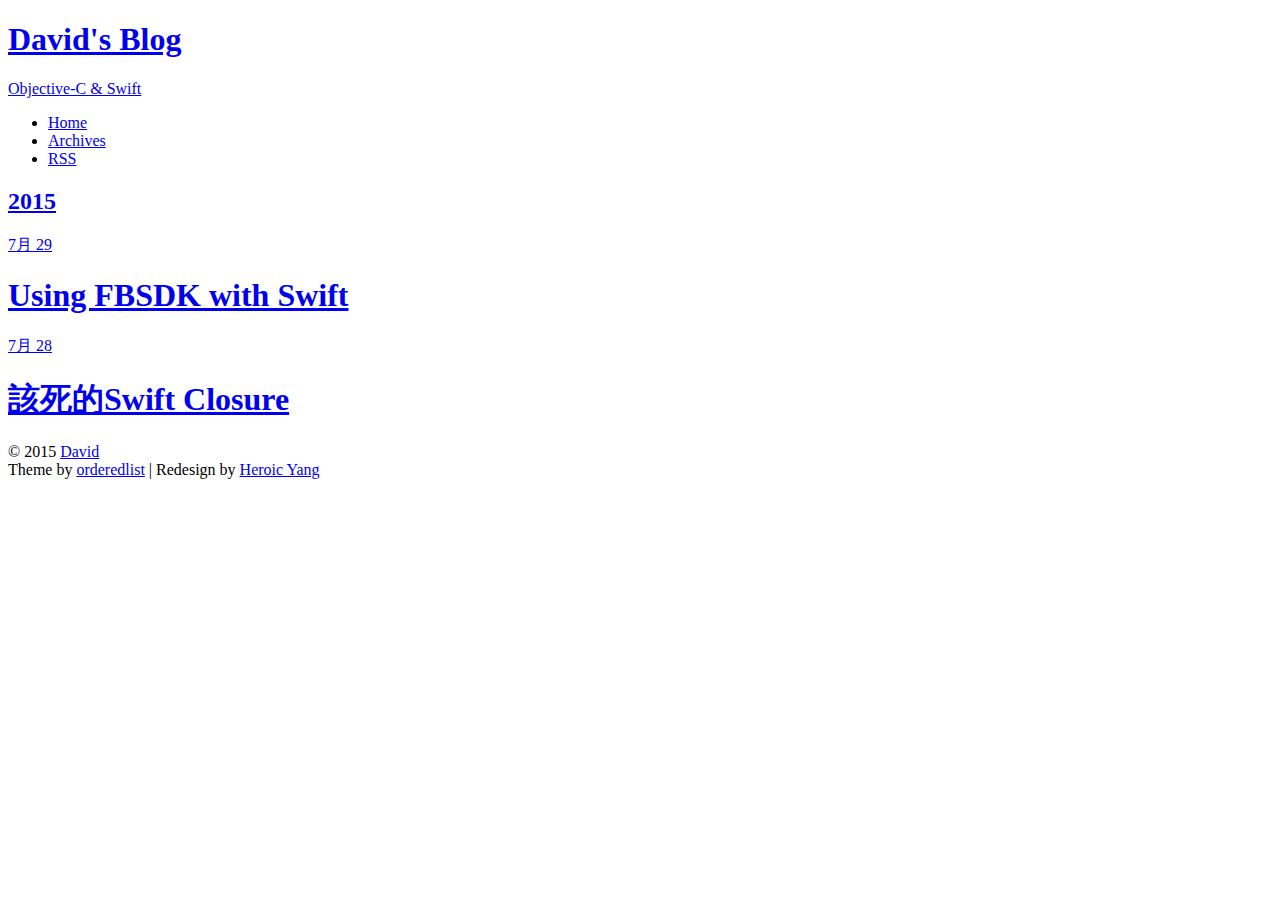
==== archives/index.html @ d5f5f77b "Site updated: 2015-07-30 09:54:05" ====
<!DOCTYPE HTML>
<html>
<head>
  <meta charset="utf-8">
  <meta http-equiv="X-UA-Compatible" content="chrome=1">
  
  <title>归档 | David&#39;s Blog</title>
  <meta name="viewport" content="width=device-width, initial-scale=1, maximum-scale=1, user-scalable=no">
  
    <meta name="author" content="David">
  
  
  <meta name="description" content="Objective-C &amp; Swift">
<meta property="og:type" content="website">
<meta property="og:title" content="David's Blog">
<meta property="og:url" content="https://github.com/egg5233/blog/archives/index.html">
<meta property="og:site_name" content="David's Blog">
<meta property="og:description" content="Objective-C &amp; Swift">
<meta name="twitter:card" content="summary">
<meta name="twitter:title" content="David's Blog">
<meta name="twitter:description" content="Objective-C &amp; Swift">
  
    <link rel="alternate" href="/atom.xml" title="David&#39;s Blog" type="application/atom+xml">
  
  
    <link rel="icon" type="image/x-icon" href="/favicon.ico">
  
  <link rel="stylesheet" href="/blog/css/style.css" type="text/css">
  <!--[if lt IE 9]><script src="//html5shiv.googlecode.com/svn/trunk/html5.js"></script><![endif]-->
  
</head>

<body>
  <div class="wrapper">
    <header id="header">
  <div class="title">
    <h1><a href="/blog/">David&#39;s Blog</a></h1>
    <p><a href="/blog/">Objective-C &amp; Swift</a></p>
  </div>
  <nav class="nav">
    <ul>
      
        <li><a href="/blog/">Home</a></li>
      
        <li><a href="/blog/archives">Archives</a></li>
      
      
        <li><a href="/atom.xml">RSS</a></li>
      
    </ul>
    <div class="clearfix"></div>
  </nav>
  <div class="clearfix"></div>
</header>
    <div class="content">




  
  
    
    
      
      
      <section class="archives-wrapper">
        
        <h2 class="archives-title archives-year">
          <a href="/blog/archives/2015">2015</a>
        </h2>
        
        <div class="archives">
    
    <article class="post">
  <header>
    <a href="/blog/2015/07/29/FBSDK/">
  <time datetime="2015-07-29T02:37:12.000Z">
    7月 29
  </time>
</a>
    
  
    <h1 class="title"><a href="/blog/2015/07/29/FBSDK/">Using FBSDK with Swift</a></h1>
  

  </header>
</article>
  
    
    
    <article class="post">
  <header>
    <a href="/blog/2015/07/28/test/">
  <time datetime="2015-07-28T03:24:22.000Z">
    7月 28
  </time>
</a>
    
  
    <h1 class="title"><a href="/blog/2015/07/28/test/">該死的Swift Closure</a></h1>
  

  </header>
</article>
  
  
    </div></section>
  

</div>
  </div>
  <footer id="footer"><div class="copyright">
  
  &copy; 2015 <a href="/blog/">David</a>
  
</div>
<div class="theme-copyright">
  Theme by <a href="https://github.com/orderedlist" target="_blank">orderedlist</a>
   | 
  Redesign by <a href="http://heroicyang.com/" target="_blank">Heroic Yang</a>
</div>
<div class="clearfix"></div></footer>
  <script src="//ajax.googleapis.com/ajax/libs/jquery/1.8/jquery.min.js"></script>
<script src="/blog/js/scale.fix.js"></script>
<script src="/blog/js/jquery.imagesloaded.min.js"></script>
<script src="/blog/js/gallery.js"></script>




<link rel="stylesheet" href="/blog/fancybox/jquery.fancybox.css" media="screen" type="text/css">
<script src="/blog/fancybox/jquery.fancybox.pack.js"></script>
<script type="text/javascript">
  (function($){
    $('.fancybox').fancybox();
  })(jQuery);
</script>

</body>
</html>
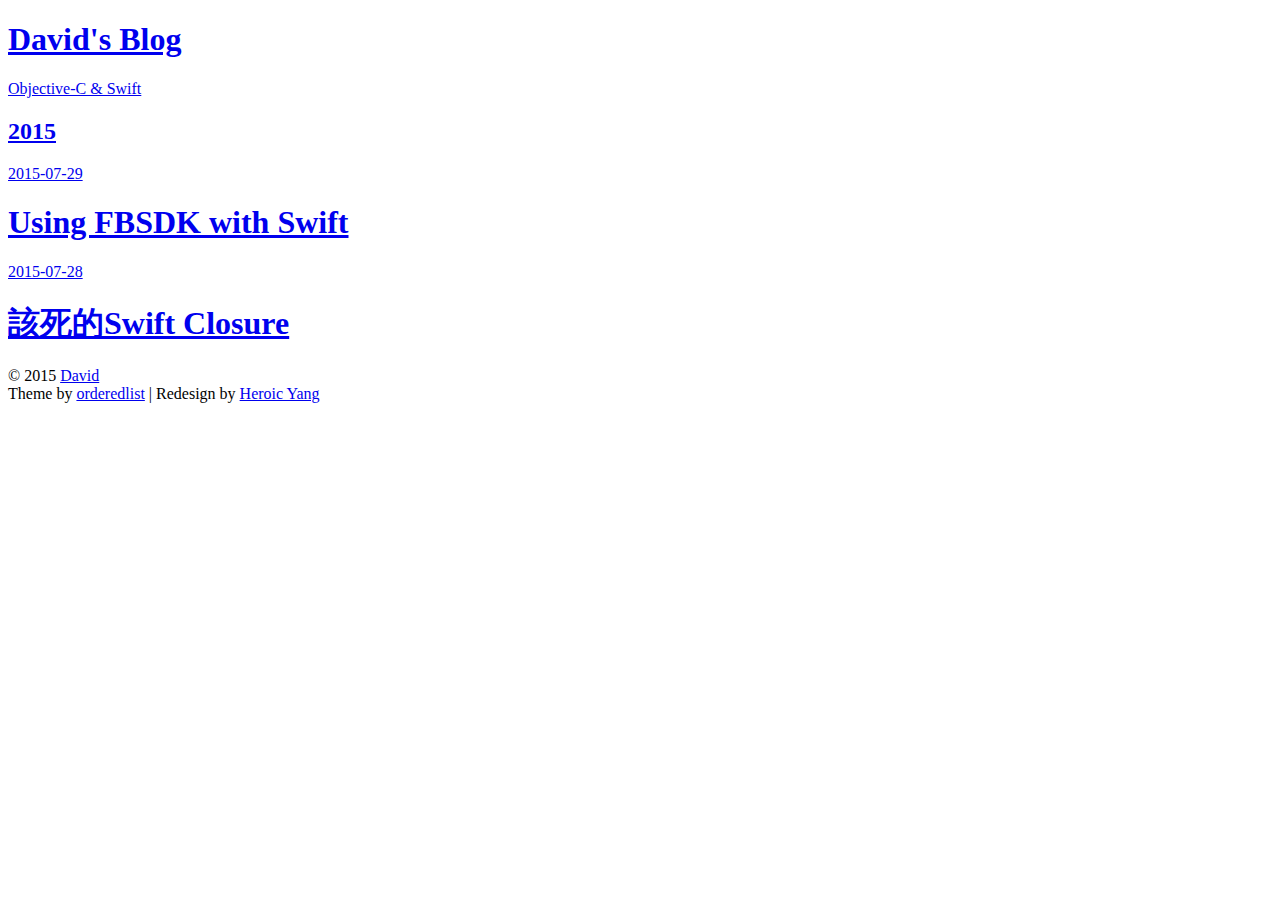
==== commit 3b0ad8fc: "Site updated: 2015-08-07 10:18:03" ====
--- a/archives/index.html
+++ b/archives/index.html
@@ -20,10 +20,6 @@
 <meta name="twitter:title" content="David's Blog">
 <meta name="twitter:description" content="Objective-C &amp; Swift">
   
-    <link rel="alternate" href="/atom.xml" title="David&#39;s Blog" type="application/atom+xml">
-  
-  
-    <link rel="icon" type="image/x-icon" href="/favicon.ico">
   
   <link rel="stylesheet" href="/blog/css/style.css" type="text/css">
   <!--[if lt IE 9]><script src="//html5shiv.googlecode.com/svn/trunk/html5.js"></script><![endif]-->
@@ -40,12 +36,6 @@
   <nav class="nav">
     <ul>
       
-        <li><a href="/blog/">Home</a></li>
-      
-        <li><a href="/blog/archives">Archives</a></li>
-      
-      
-        <li><a href="/atom.xml">RSS</a></li>
       
     </ul>
     <div class="clearfix"></div>
@@ -75,7 +65,7 @@
   <header>
     <a href="/blog/2015/07/29/FBSDK/">
   <time datetime="2015-07-29T02:37:12.000Z">
-    7月 29
+    2015-07-29
   </time>
 </a>
     
@@ -92,7 +82,7 @@
   <header>
     <a href="/blog/2015/07/28/test/">
   <time datetime="2015-07-28T03:24:22.000Z">
-    7月 28
+    2015-07-28
   </time>
 </a>
     
@@ -128,13 +118,6 @@
 
 
 
-<link rel="stylesheet" href="/blog/fancybox/jquery.fancybox.css" media="screen" type="text/css">
-<script src="/blog/fancybox/jquery.fancybox.pack.js"></script>
-<script type="text/javascript">
-  (function($){
-    $('.fancybox').fancybox();
-  })(jQuery);
-</script>
 
 </body>
 </html>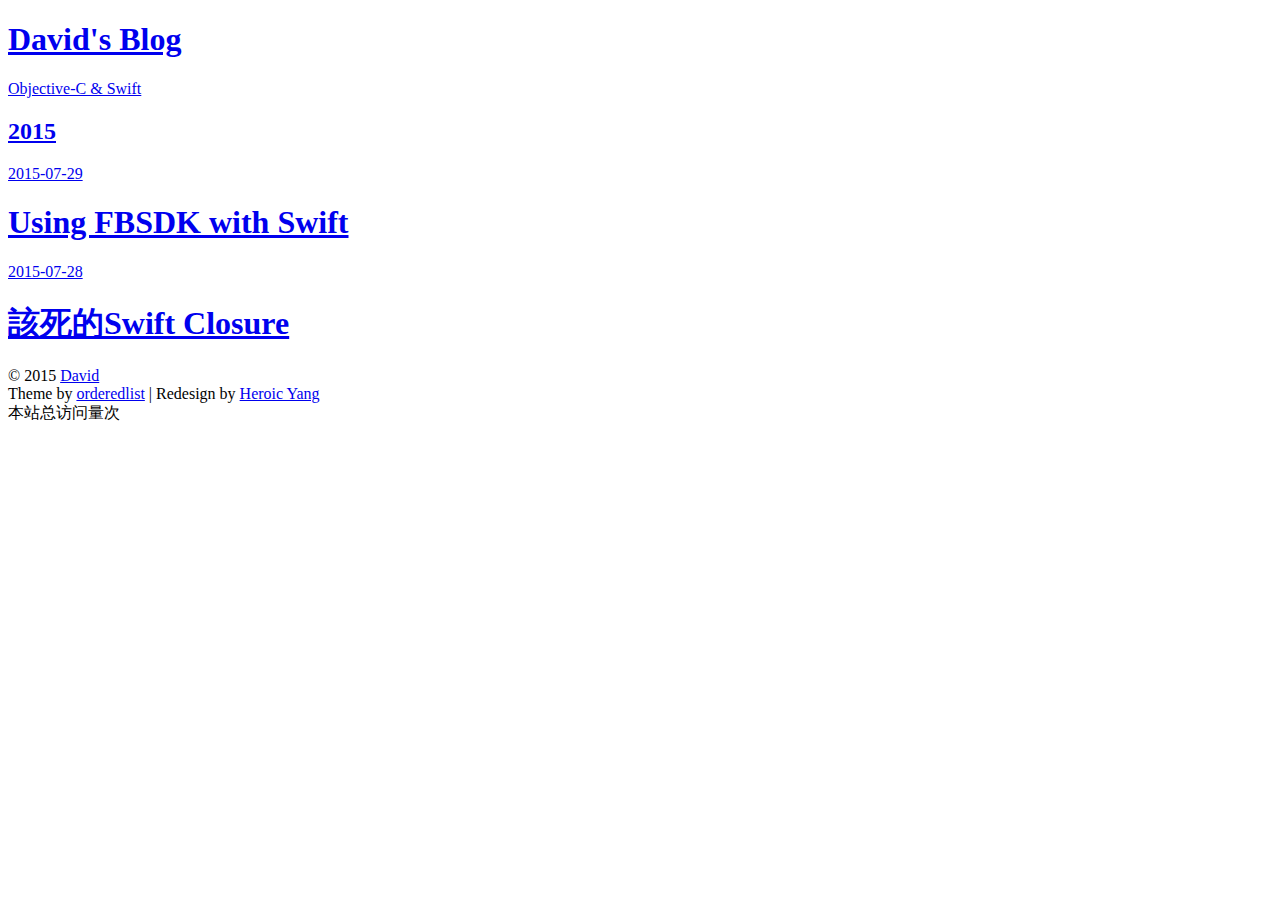
==== commit f392e0cc: "Site updated: 2015-08-07 10:28:08" ====
--- a/archives/index.html
+++ b/archives/index.html
@@ -109,7 +109,15 @@
    | 
   Redesign by <a href="http://heroicyang.com/" target="_blank">Heroic Yang</a>
 </div>
-<div class="clearfix"></div></footer>
+<div class="clearfix"></div>
+
+<span id="busuanzi_container_site_pv">
+    本站总访问量<span id="busuanzi_value_site_pv"></span>次
+</span>
+
+<script async src="https://dn-lbstatics.qbox.me/busuanzi/2.3/busuanzi.pure.mini.js">
+</script>
+</footer>
   <script src="//ajax.googleapis.com/ajax/libs/jquery/1.8/jquery.min.js"></script>
 <script src="/blog/js/scale.fix.js"></script>
 <script src="/blog/js/jquery.imagesloaded.min.js"></script>
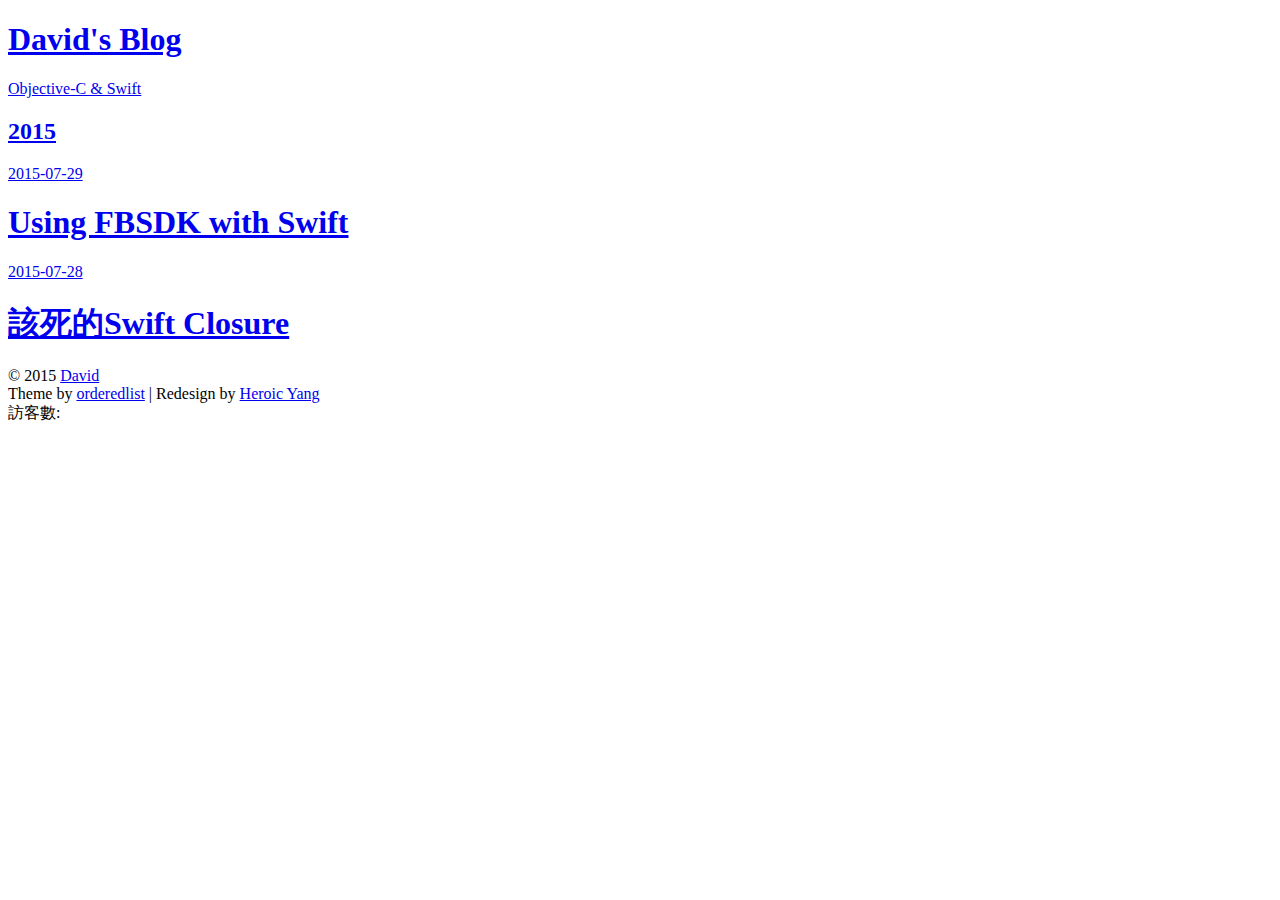
==== commit 490fe697: "Site updated: 2015-08-07 10:29:01" ====
--- a/archives/index.html
+++ b/archives/index.html
@@ -112,7 +112,7 @@
 <div class="clearfix"></div>
 
 <span id="busuanzi_container_site_pv">
-    本站总访问量<span id="busuanzi_value_site_pv"></span>次
+    訪客數:<span id="busuanzi_value_site_pv"></span>
 </span>
 
 <script async src="https://dn-lbstatics.qbox.me/busuanzi/2.3/busuanzi.pure.mini.js">
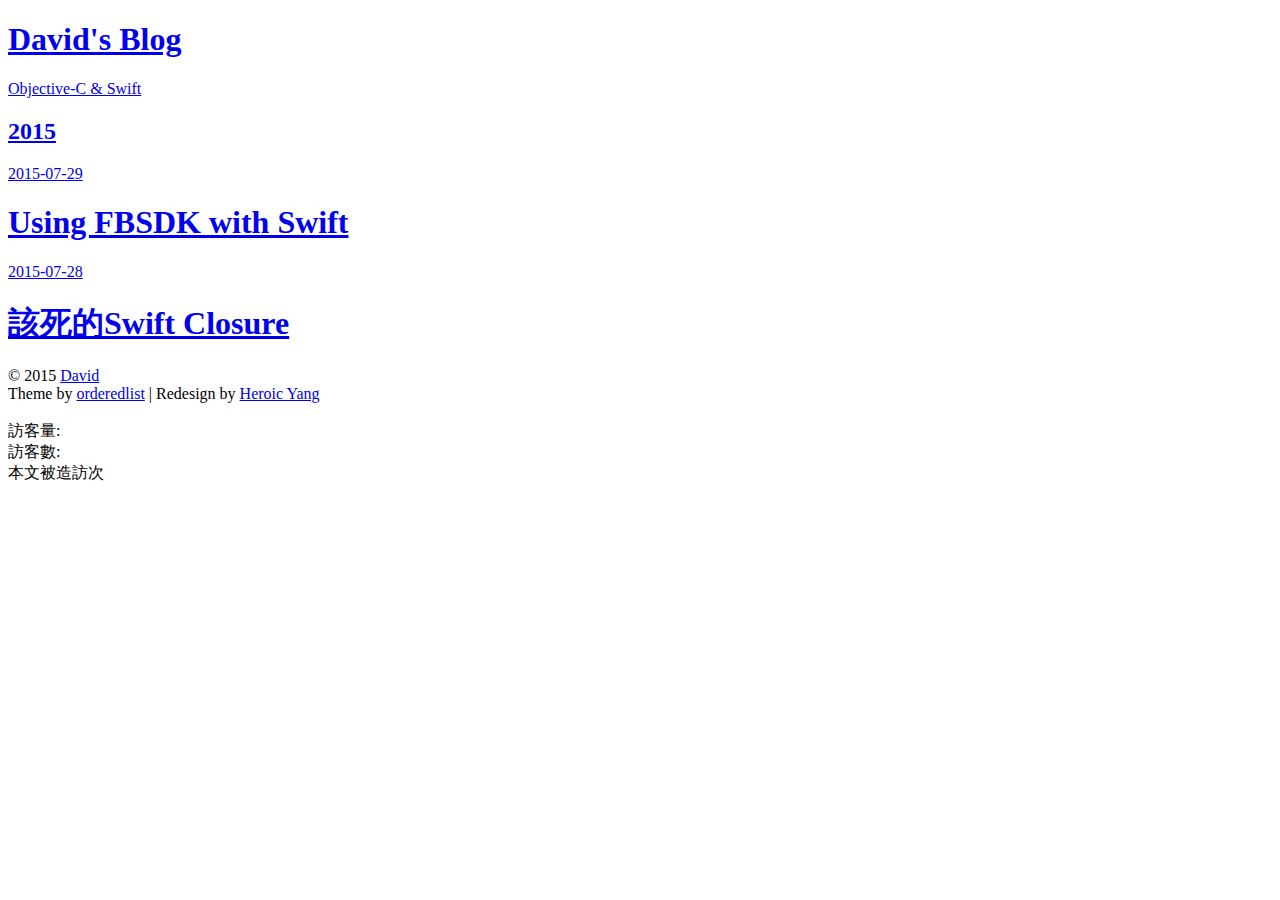
==== commit 4cb003a2: "Site updated: 2015-08-07 10:33:55" ====
--- a/archives/index.html
+++ b/archives/index.html
@@ -111,12 +111,12 @@
 </div>
 <div class="clearfix"></div>
 
-<span id="busuanzi_container_site_pv">
-    訪客數:<span id="busuanzi_value_site_pv"></span>
-</span>
+<script async src="https://dn-lbstatics.qbox.me/busuanzi/2.3/busuanzi.pure.mini.js">
+ </script>
+ </br>訪客量:<span id="busuanzi_value_site_pv"></span> 
+ </br>訪客數:<span id="busuanzi_value_site_uv"></span> 
+ </br>本文被造訪<span id="busuanzi_value_page_pv"></span>次
 
-<script async src="https://dn-lbstatics.qbox.me/busuanzi/2.3/busuanzi.pure.mini.js">
-</script>
 </footer>
   <script src="//ajax.googleapis.com/ajax/libs/jquery/1.8/jquery.min.js"></script>
 <script src="/blog/js/scale.fix.js"></script>
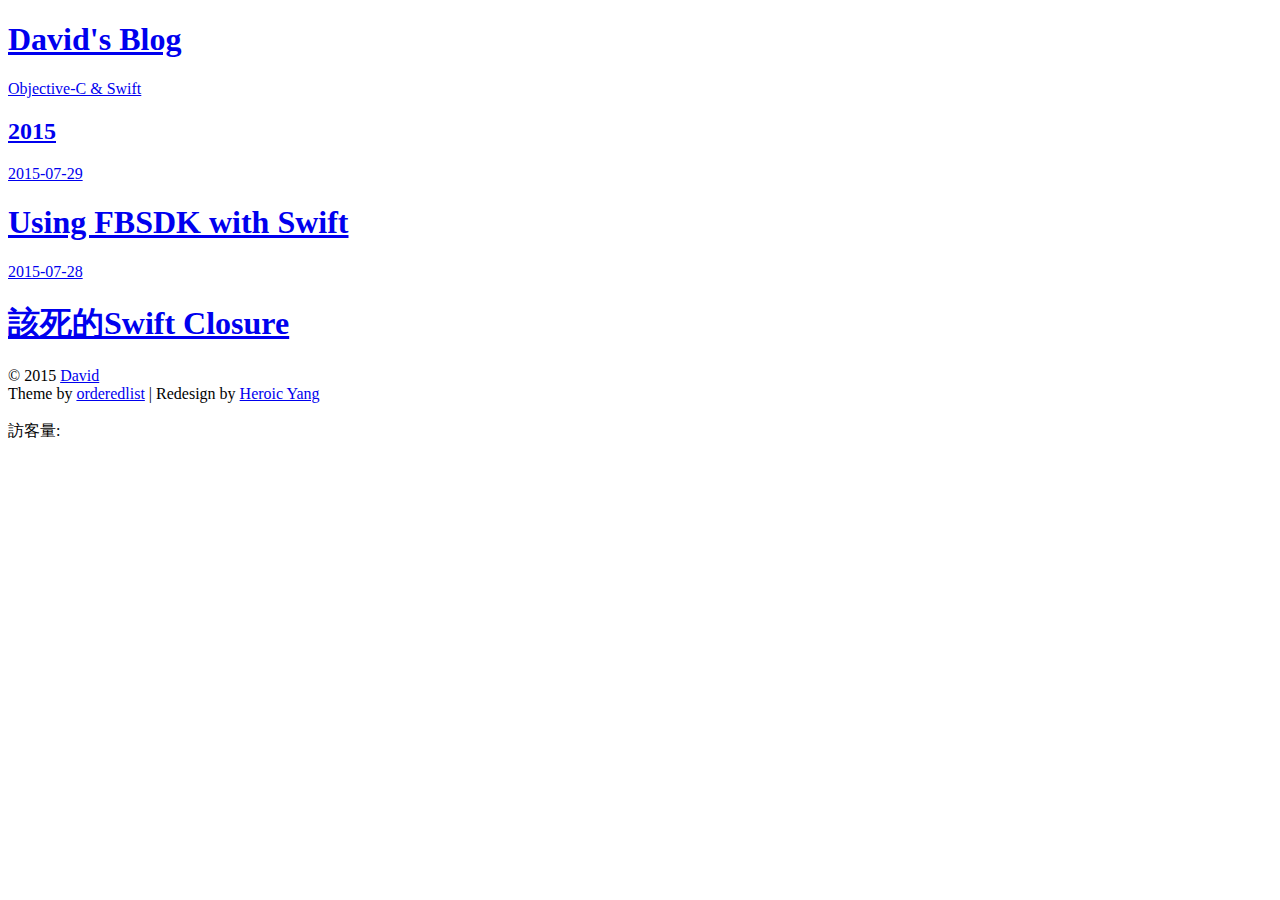
==== commit 471eccdc: "Site updated: 2015-08-07 10:35:03" ====
--- a/archives/index.html
+++ b/archives/index.html
@@ -114,8 +114,6 @@
 <script async src="https://dn-lbstatics.qbox.me/busuanzi/2.3/busuanzi.pure.mini.js">
  </script>
  </br>訪客量:<span id="busuanzi_value_site_pv"></span> 
- </br>訪客數:<span id="busuanzi_value_site_uv"></span> 
- </br>本文被造訪<span id="busuanzi_value_page_pv"></span>次
 
 </footer>
   <script src="//ajax.googleapis.com/ajax/libs/jquery/1.8/jquery.min.js"></script>
